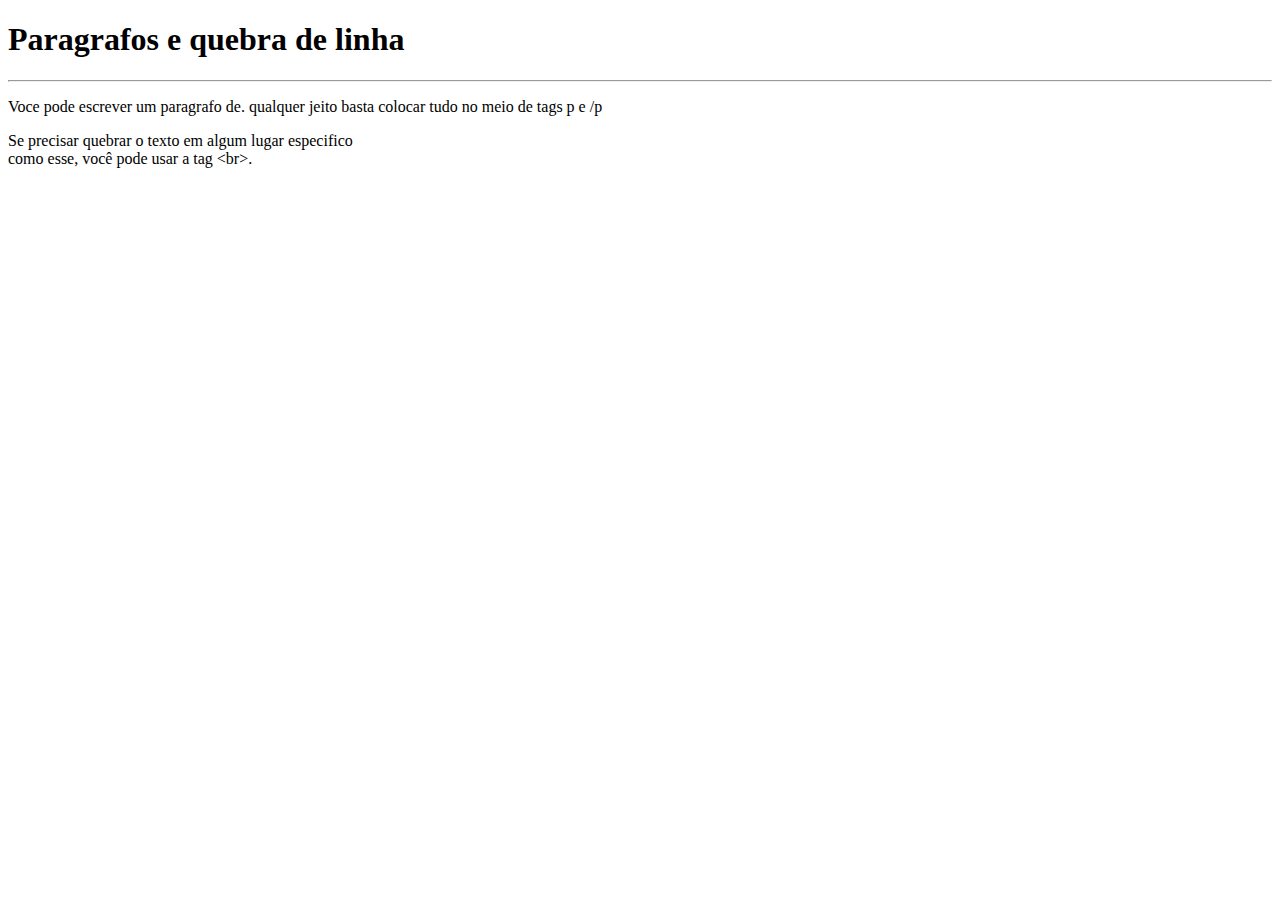
==== HTML/ex002/index.html @ a75a5d9e "quebra de linha" ====
<!DOCTYPE html>
<html lang="pt-br">
<head>
    <meta charset="UTF-8">
    <meta http-equiv="X-UA-Compatible" content="IE=edge">
    <meta name="viewport" content="width=device-width, initial-scale=1.0">
    <title>Paragrafo</title>
</head>
<body>
    <h1>Paragrafos e quebra de linha</h1>
    <hr>
    <p>Voce pode escrever um paragrafo de. qualquer jeito basta colocar tudo no meio de tags p e /p</p>
    <p>Se precisar quebrar o texto em algum lugar especifico <br> como esse, você pode usar a tag &lt;br&gt;.</p>
</body>
</html>
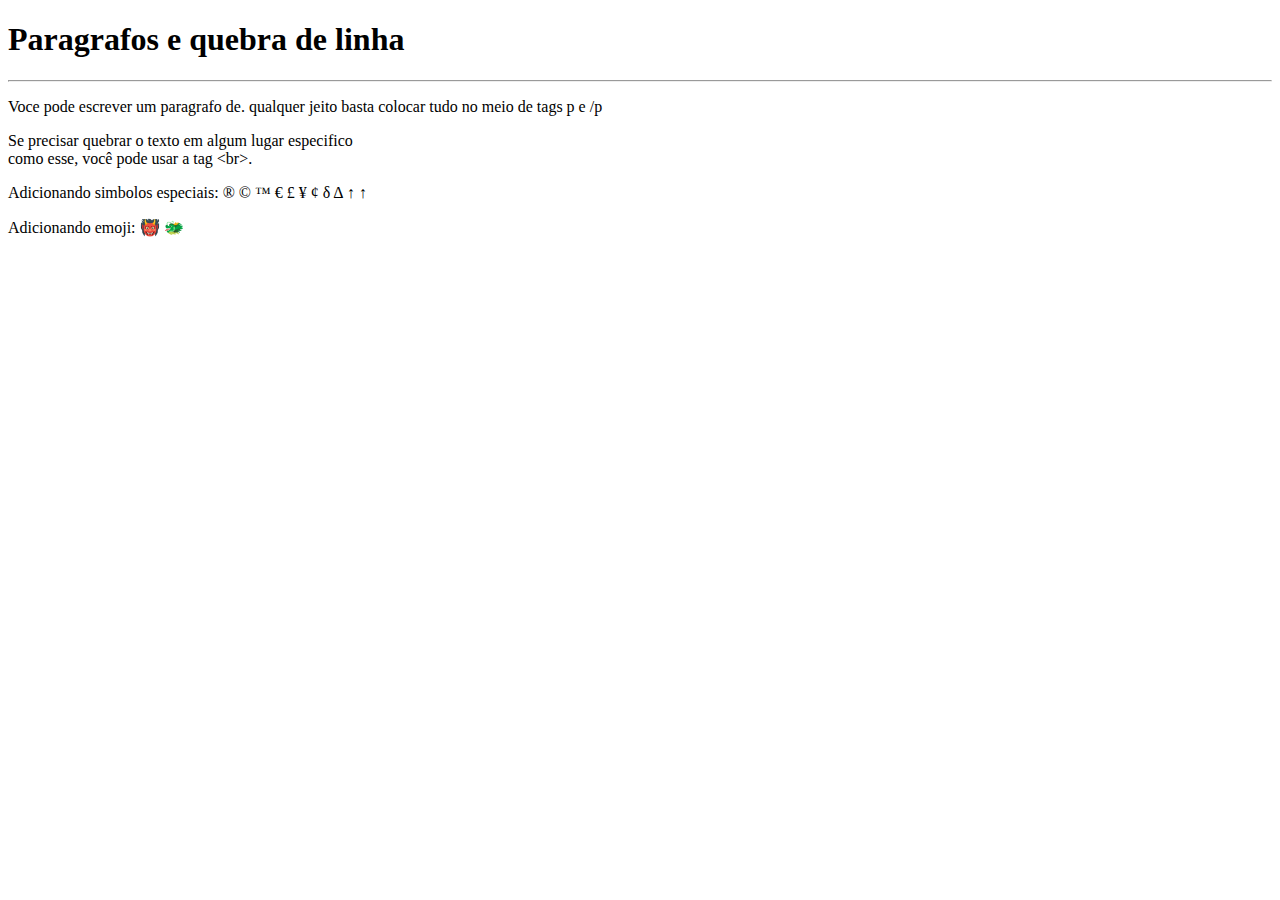
==== commit 1565c045: "Update index.html" ====
--- a/HTML/ex002/index.html
+++ b/HTML/ex002/index.html
@@ -11,5 +11,22 @@
     <hr>
     <p>Voce pode escrever um paragrafo de. qualquer jeito basta colocar tudo no meio de tags p e /p</p>
     <p>Se precisar quebrar o texto em algum lugar especifico <br> como esse, você pode usar a tag &lt;br&gt;.</p>
+    <p>Adicionando simbolos especiais: 
+        &reg; 
+        &copy; 
+        &trade;
+        &euro;
+        &pound;
+        &yen;
+        &cent;
+        &delta;
+        &Delta;
+        &uparrow;
+        &uarr;
+    </p>
+    <p>Adicionando emoji:
+        &#x1F479;
+        &#x1F432;
+    </p>
 </body>
 </html>